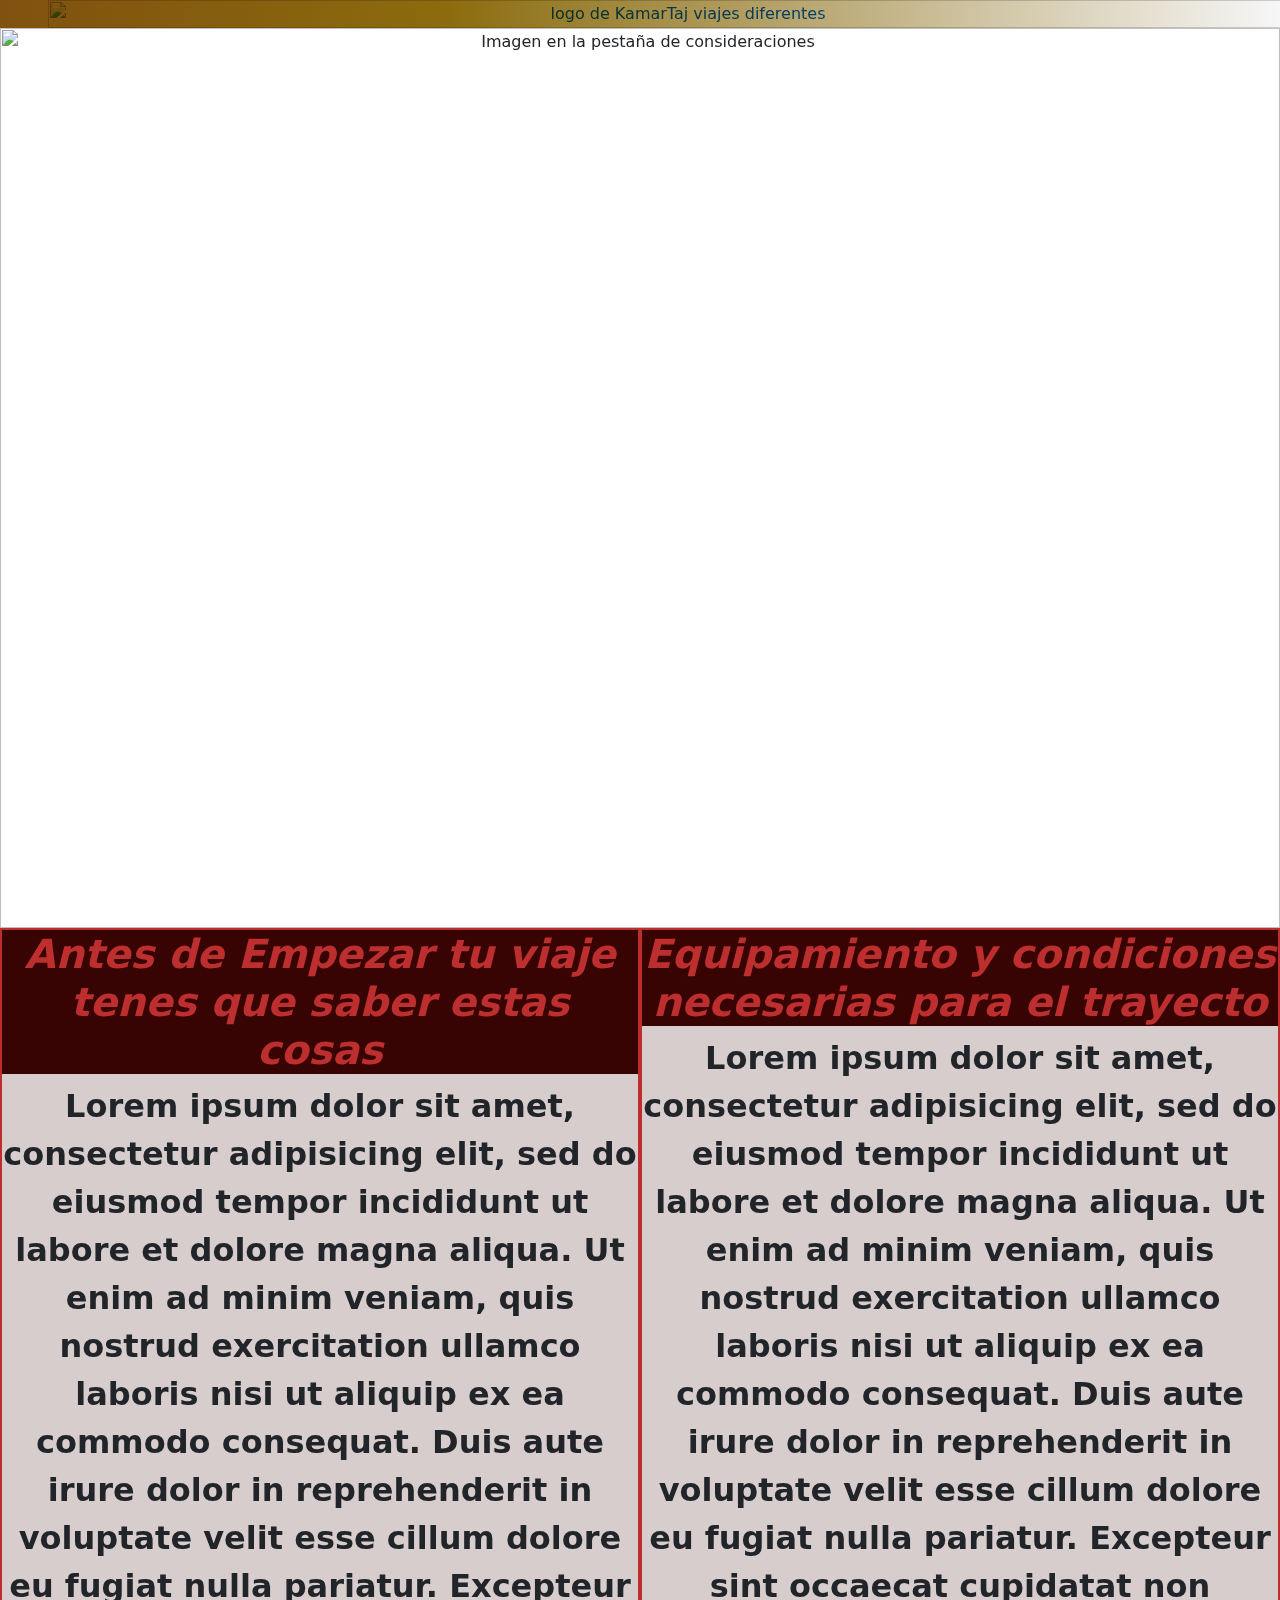
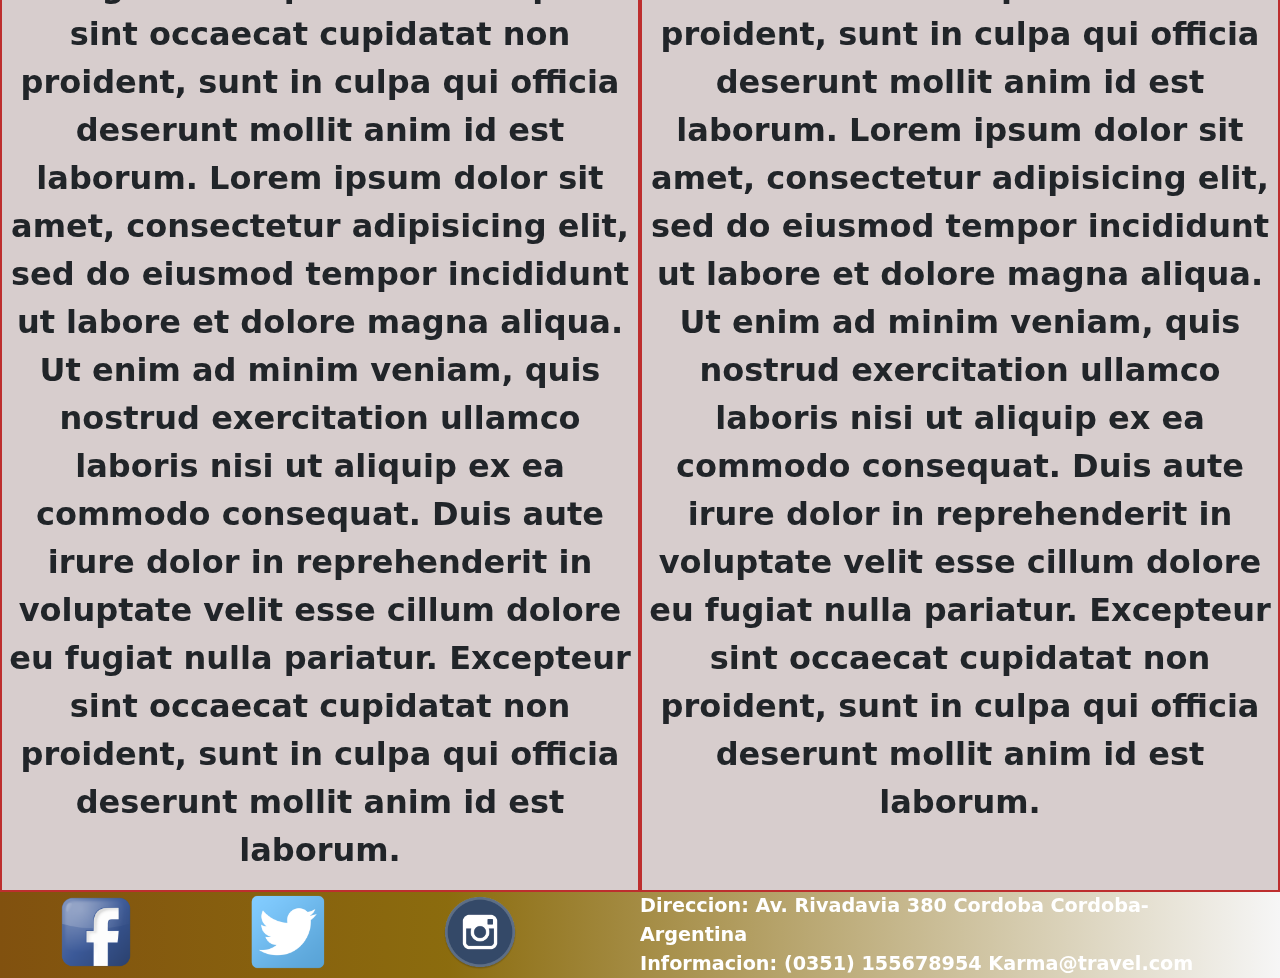
==== views/consideraciones.html @ 8a1c5629 "Sexta entrega" ====
<head>
	<meta charset="utf-8">
	<meta name="viewport" content="width=device-width, initial-scale=1">
	<title>KamarTaj- Viajes Extraordinarios</title>
	<link rel="stylesheet" type="text/css" href="../style/style.css">
	<link rel="shortcut icon" href="../img/favicon.ico">
	<link rel="stylesheet" href="../style/bootstrap.min.css">
</head>
<body>
	<nav> 
		<a href="../index.html">
		<img src="../Img/logo.jpg" alt="logo de KamarTaj viajes diferentes" class="imagineSize">
		</a>
	</nav>
	<header></header>
	<main>
			<section>
				<img src="../img/consideraciones.jpg" alt="Imagen en la pestaña de consideraciones">
			</section>
			<section class="grid-imagen">
			<div class="boxBorder">
				<h1 class="bgDarkSize">Antes de Empezar tu viaje tenes que saber estas cosas</h1>
				<p class="pSize">Lorem ipsum dolor sit amet, consectetur adipisicing elit, sed do eiusmod
				tempor incididunt ut labore et dolore magna aliqua. Ut enim ad minim veniam,
				quis nostrud exercitation ullamco laboris nisi ut aliquip ex ea commodo
				consequat. Duis aute irure dolor in reprehenderit in voluptate velit esse
				cillum dolore eu fugiat nulla pariatur. Excepteur sint occaecat cupidatat non
				proident, sunt in culpa qui officia deserunt mollit anim id est laborum.
				Lorem ipsum dolor sit amet, consectetur adipisicing elit, sed do eiusmod
				tempor incididunt ut labore et dolore magna aliqua. Ut enim ad minim veniam,
				quis nostrud exercitation ullamco laboris nisi ut aliquip ex ea commodo
				consequat. Duis aute irure dolor in reprehenderit in voluptate velit esse
				cillum dolore eu fugiat nulla pariatur. Excepteur sint occaecat cupidatat non
				proident, sunt in culpa qui officia deserunt mollit anim id est laborum.</p>
			</div>
			<div class="boxBorder">
				<h2 class="bgDarkSize">Equipamiento y condiciones necesarias para el trayecto</h2>
				<p class="pSize">Lorem ipsum dolor sit amet, consectetur adipisicing elit, sed do eiusmod
				tempor incididunt ut labore et dolore magna aliqua. Ut enim ad minim veniam,
				quis nostrud exercitation ullamco laboris nisi ut aliquip ex ea commodo
				consequat. Duis aute irure dolor in reprehenderit in voluptate velit esse
				cillum dolore eu fugiat nulla pariatur. Excepteur sint occaecat cupidatat non
				proident, sunt in culpa qui officia deserunt mollit anim id est laborum.
				Lorem ipsum dolor sit amet, consectetur adipisicing elit, sed do eiusmod
				tempor incididunt ut labore et dolore magna aliqua. Ut enim ad minim veniam,
				quis nostrud exercitation ullamco laboris nisi ut aliquip ex ea commodo
				consequat. Duis aute irure dolor in reprehenderit in voluptate velit esse
				cillum dolore eu fugiat nulla pariatur. Excepteur sint occaecat cupidatat non
				proident, sunt in culpa qui officia deserunt mollit anim id est laborum. </p>	
			</div>
			</section>
			

	</main>
	<footer>
		<div>
		<a href="https://www.facebook.com/" target="_blank" > <img src="../img/facebook.png" class="pieInde"></a>
		<a href="https://www.twitter.com/" target="_blank"><img src="../img/twitter.png" class="pieInde"></a>
		<a href="https://www.instagram.com/" target="_blank" class="pieIcon"><img src="../img/instagram.png" class="pieInde"></a>
		</div>

			<div class="pieIndex">
				<strong>
				Direccion: Av. Rivadavia 380
				Cordoba
				Cordoba- Argentina
				</strong>
				<strong>
				Informacion:
				(0351) 155678954
				Karma@travel.com
				</strong>
			</div>
		</section>
	</footer>
	<script src="../js/bootstrap.min.js"></script>	
</body>
</html>
---- style/style.css ----
@import url('https://fonts.googleapis.com/css2?family=Roboto:wght@100;300;400&display=swap');


html{
	width: 100%;
}

body{
	background-image: url(../img/mapa.jpg);
	width: 100%;
}


nav{
	display: flex;
	flex-direction: column-reverse;
	background: linear-gradient(90deg, rgba(129,81,15,1) 0%, rgba(138,106,11,0.9868989832261029) 35%, rgba(246,246,246,1) 100%);
}

nav div{
	display: flex;
	width: 50%;
	flex-direction: row;
	justify-items: flex-start;
}

nav ul{
	display: flex;
	flex-direction: column;
	justify-content: space-between;
	width: 100%;
}

nav ul li{
	list-style-type: none;
	width: 100%;
	font-size: 0.9rem;
}

nav ul li a{
	text-decoration: none;
	color: #454242dc;
	font-family: cursive;
}


video{
	width: 100%;
}

header div img{
	width: 100%;
}

main section img{
	width: 100%;
}

section{
	text-align: center;
	width: 100%;
}

div img{
	width: 100%;
}

footer{
	background: linear-gradient(90deg, rgba(129,81,15,1) 0%, rgba(138,106,11,0.9868989832261029) 35%, rgba(246,246,246,1) 100%);
	width: 100%;
}


footer div{
	display: flex;
	width: 100%;
	justify-content: space-around;
	padding-right: 4rem;
}

footer section{
	width: 100%;
}



/* Camelcase  */

.boxBorder{
	display: flex;
	flex-direction: column;
	border: double 2px #BD2E2E;
	box-sizing: border-box;
	text-align: center;
	background-color: rgba(56, 3, 3,0.2)
}

.bgDarkSize{
	background-color: rgb(56, 3, 3);
	color: #BD2E2E;
	font-style: italic;
	font-weight: bold;
	text-align: center;
	width: 100%;
}

.ImgSize{
	display: flex;
	font-size: 1.4rem;
	justify-content: center;
	width: 100%;
}

.navbar2{
	position: relative;
    display: flex;
	flex-direction: column;
    justify-content: space-between;
    padding-top: 0.5rem;
    padding-bottom: 0.5rem;
}


.HSize{
	display: flex;
	font-size: 1.4rem;
	justify-content: center;
	padding-right: 3.5rem;
	width: 100%;
}

.pSize{
	text-align: center;
	font-weight: bold;
	font-size: 1rem;
	width: 100%;
}

.pieInde{
	width: 5rem;
	align-content: center;

}

.pieIndex{
	display: flex;
	flex-direction: column;
	width: 100%;
	font-size: 1.2rem;
	color: white
}

.imagineSize{
	filter: brightness(1.1);
	mix-blend-mode: multiply;
	text-align: center;
	width: 100%;
}



.formSize{
	display: flex;
	flex-direction: column;
	width: 100%;
	border: double 2px #BD2E2E;
	box-sizing: border-box;
	text-align: left;
	background-color: rgba(56, 3, 3,0.2)
}

.sectionSize{
	text-align: center;
	width: 100%;
}

/* Medias y Grid */

@media only screen and (min-width: 800px){
	
	nav ul{
		display: flex;
		flex-direction:row;
		align-content:space-between;
	}

	nav img{
	margin-left: 2rem;
	padding-left: 1rem;
	}

	nav ul li{
		margin: 1rem;
	}


	footer{
		display: flex;
		width: 100%;
	}

	footer section iframe{
		width: 100%;
	}

	.footerImg{
		display: flex;
		flex-direction: column;
		align-items: center;
	}

	.imagentamaño{

		width: 100%;
	}
}

@media only screen and (min-width: 1024px){
	
		.grid-imagen{
			display: flex;
			flex-direction: row;
			justify-items: stretch;
		}

		nav ul li{
			margin: 1rem;
			font-size: 1.7rem;
		}

		.bgDarkSize{
			font-size: 2.5rem;
		}

		.pSize{
			font-size: 2rem;
		}

		.imagentamaño{
			display: flex;
			flex-direction: column;
			align-items: stretch;
			width: 73.8rem;
			height: auto;
		}

}
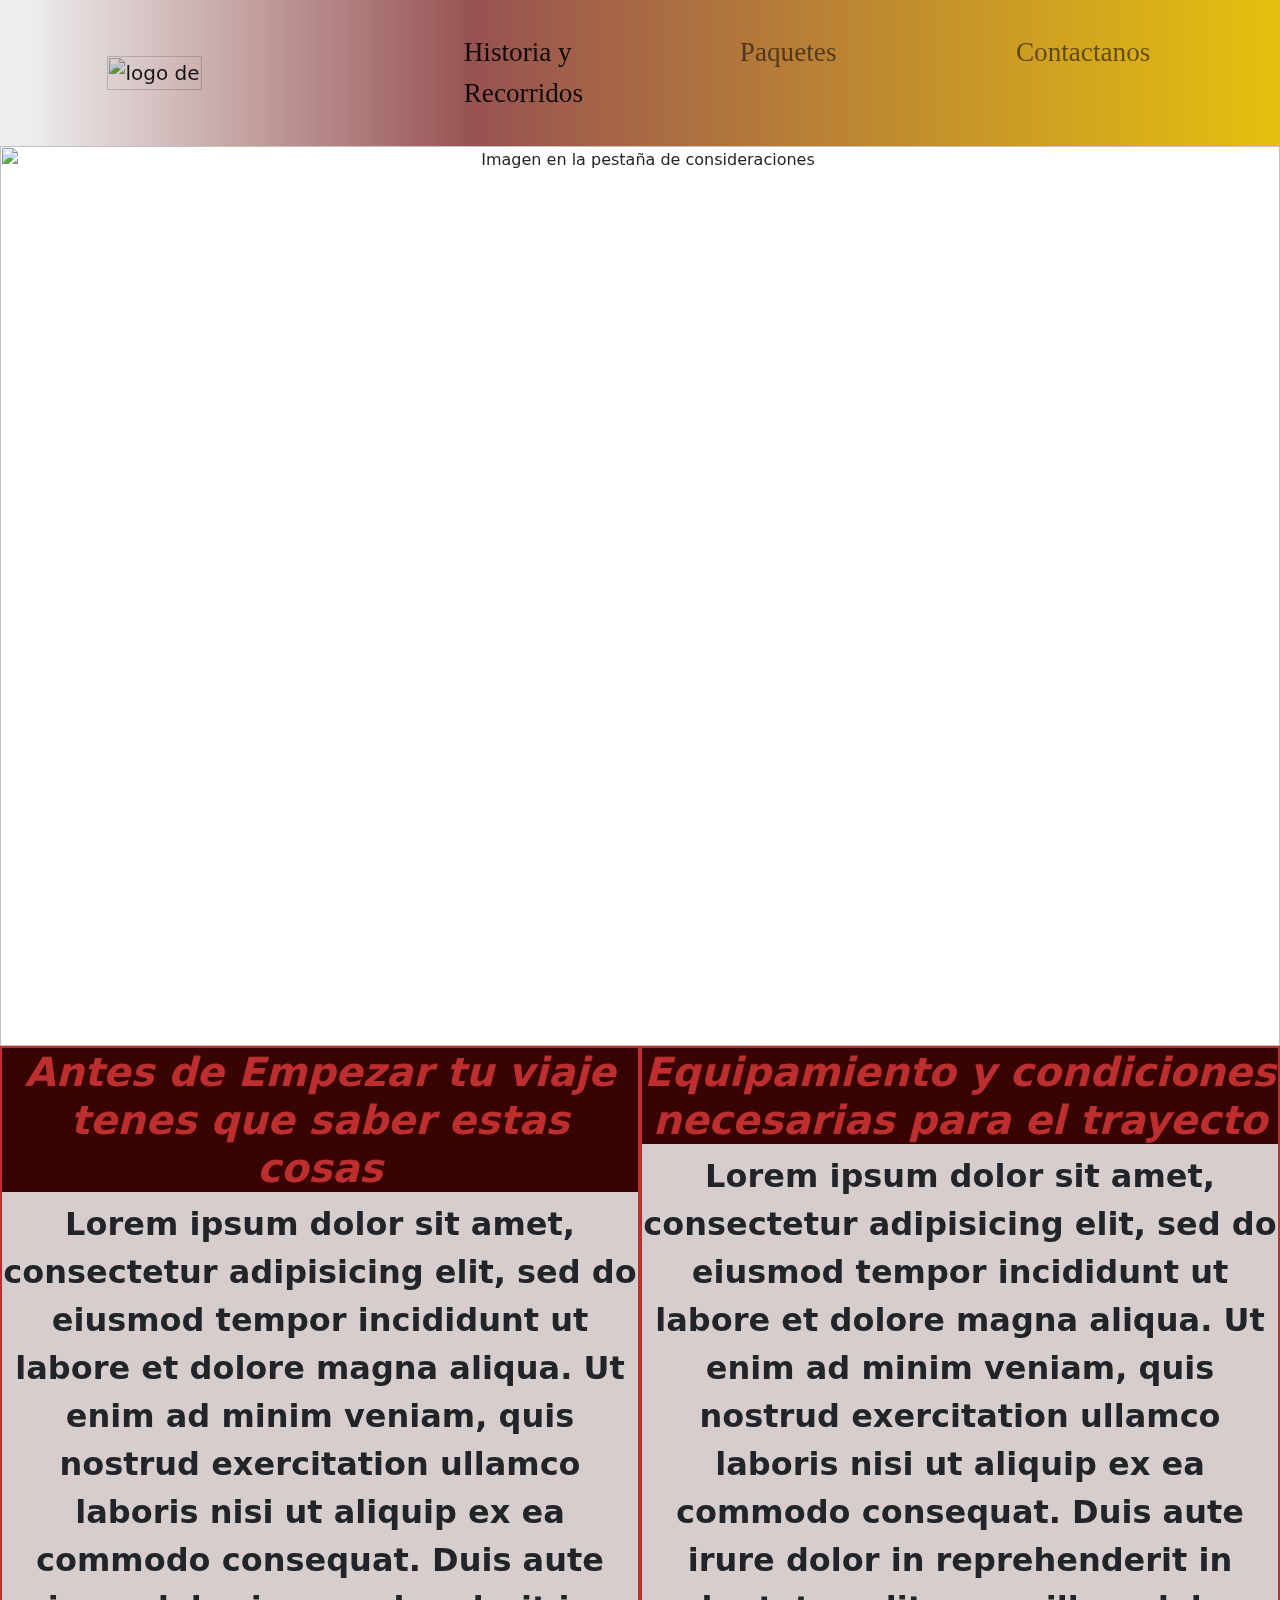
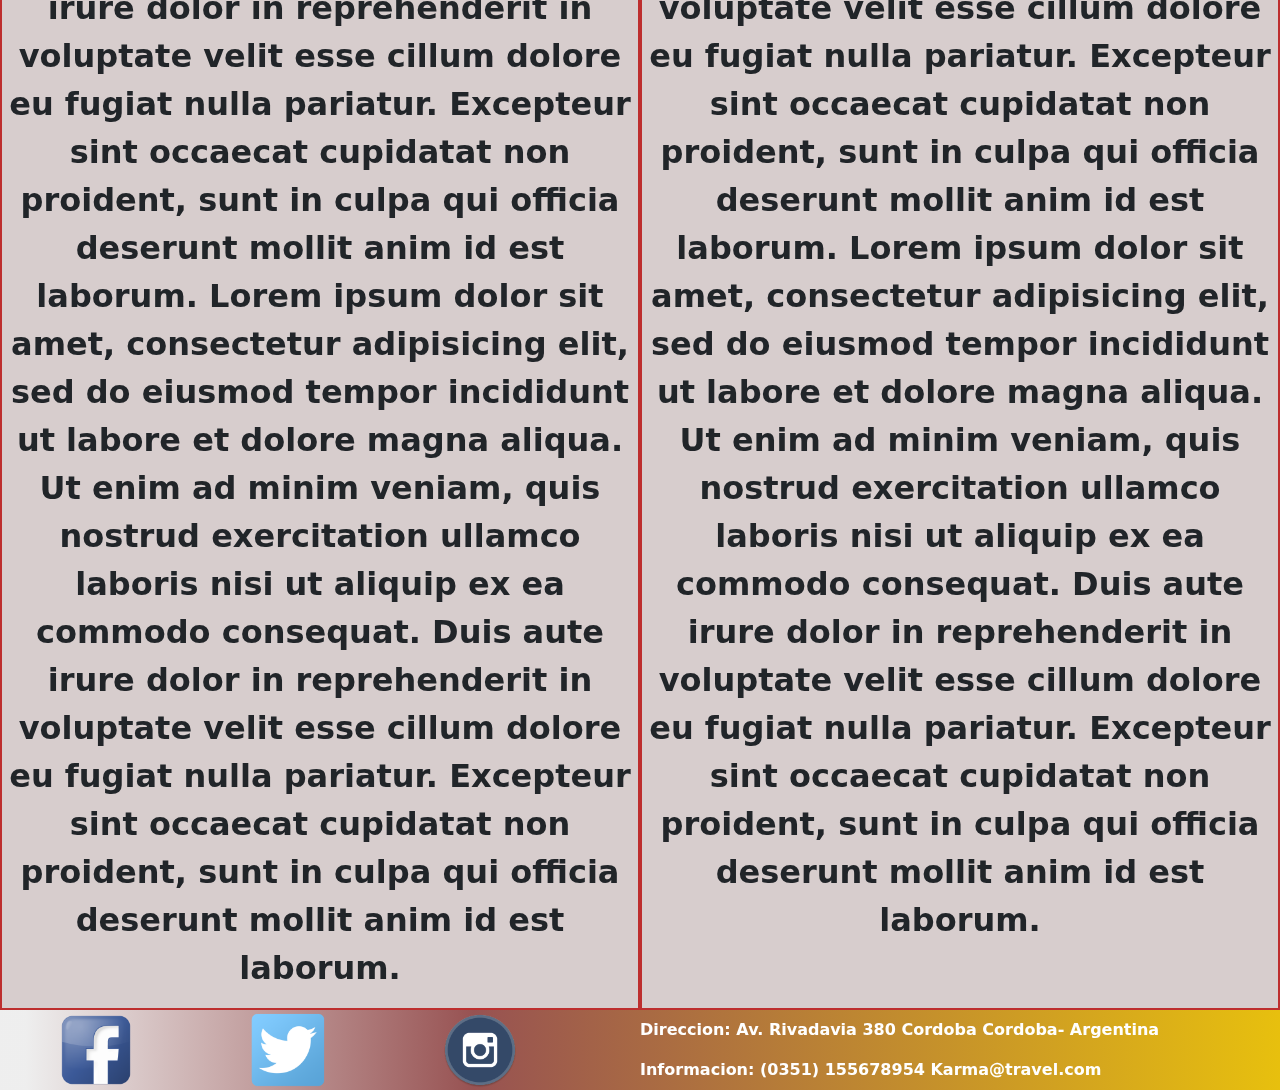
==== commit 86eff1cc: "Sexta entraga comple" ====
--- a/views/consideraciones.html
+++ b/views/consideraciones.html
@@ -6,73 +6,109 @@
 	<link rel="shortcut icon" href="../img/favicon.ico">
 	<link rel="stylesheet" href="../style/bootstrap.min.css">
 </head>
+
 <body>
-	<nav> 
-		<a href="../index.html">
-		<img src="../Img/logo.jpg" alt="logo de KamarTaj viajes diferentes" class="imagineSize">
-		</a>
+	<!---Empieza Navbar-->
+	<nav class="navbar navbar-expand-lg navbar-light bg-light">
+		<div class="container-fluid">
+			<a class="navbar-brand" href="../index.html">
+				<img src="../Img/logo.jpg" alt="logo de KamarTaj viajes diferentes" class="imagineSize">
+			</a>
+			<button class="navbar-toggler" type="button" data-bs-toggle="collapse"
+				data-bs-target="#navbarSupportedContent" aria-controls="navbarSupportedContent" aria-expanded="false"
+				aria-label="Toggle navigation">
+				<span class="navbar-toggler-icon"></span>
+			</button>
+			<div class="collapse navbar-collapse" id="navbarSupportedContent">
+				<ul class="navbar-nav me-auto mb-2 mb-lg-0">
+					<li class="nav-item">
+						<a class="nav-link active" aria-current="page"
+							href="../views/historia y recorrido.html">Historia y
+							Recorridos</a>
+					</li>
+					<li class="nav-item">
+						<a class="nav-link" href="../views/paquetes.html">Paquetes</a>
+					</li>
+					<li class="nav-item">
+						<a class="nav-link" href="../views/contactanos.html">Contactanos</a>
+					</li>
+					<ul class="dropdown-menu" aria-labelledby="navbarDropdown">
+						<li><a class="dropdown-item" href="#">Action</a></li>
+						<li><a class="dropdown-item" href="#">Another action</a></li>
+						<li>
+							<hr class="dropdown-divider">
+						</li>
+						<li><a class="dropdown-item" href="#">Something else here</a></li>
+					</ul>
+					</li>
+				</ul>
+			</div>
+		</div>
 	</nav>
+	<!---Termina Navbar-->
 	<header></header>
 	<main>
-			<section>
-				<img src="../img/consideraciones.jpg" alt="Imagen en la pestaña de consideraciones">
-			</section>
-			<section class="grid-imagen">
+		<section>
+			<img src="../img/consideraciones.jpg" alt="Imagen en la pestaña de consideraciones">
+		</section>
+		<section class="grid-imagen">
 			<div class="boxBorder">
 				<h1 class="bgDarkSize">Antes de Empezar tu viaje tenes que saber estas cosas</h1>
 				<p class="pSize">Lorem ipsum dolor sit amet, consectetur adipisicing elit, sed do eiusmod
-				tempor incididunt ut labore et dolore magna aliqua. Ut enim ad minim veniam,
-				quis nostrud exercitation ullamco laboris nisi ut aliquip ex ea commodo
-				consequat. Duis aute irure dolor in reprehenderit in voluptate velit esse
-				cillum dolore eu fugiat nulla pariatur. Excepteur sint occaecat cupidatat non
-				proident, sunt in culpa qui officia deserunt mollit anim id est laborum.
-				Lorem ipsum dolor sit amet, consectetur adipisicing elit, sed do eiusmod
-				tempor incididunt ut labore et dolore magna aliqua. Ut enim ad minim veniam,
-				quis nostrud exercitation ullamco laboris nisi ut aliquip ex ea commodo
-				consequat. Duis aute irure dolor in reprehenderit in voluptate velit esse
-				cillum dolore eu fugiat nulla pariatur. Excepteur sint occaecat cupidatat non
-				proident, sunt in culpa qui officia deserunt mollit anim id est laborum.</p>
+					tempor incididunt ut labore et dolore magna aliqua. Ut enim ad minim veniam,
+					quis nostrud exercitation ullamco laboris nisi ut aliquip ex ea commodo
+					consequat. Duis aute irure dolor in reprehenderit in voluptate velit esse
+					cillum dolore eu fugiat nulla pariatur. Excepteur sint occaecat cupidatat non
+					proident, sunt in culpa qui officia deserunt mollit anim id est laborum.
+					Lorem ipsum dolor sit amet, consectetur adipisicing elit, sed do eiusmod
+					tempor incididunt ut labore et dolore magna aliqua. Ut enim ad minim veniam,
+					quis nostrud exercitation ullamco laboris nisi ut aliquip ex ea commodo
+					consequat. Duis aute irure dolor in reprehenderit in voluptate velit esse
+					cillum dolore eu fugiat nulla pariatur. Excepteur sint occaecat cupidatat non
+					proident, sunt in culpa qui officia deserunt mollit anim id est laborum.</p>
 			</div>
 			<div class="boxBorder">
 				<h2 class="bgDarkSize">Equipamiento y condiciones necesarias para el trayecto</h2>
 				<p class="pSize">Lorem ipsum dolor sit amet, consectetur adipisicing elit, sed do eiusmod
-				tempor incididunt ut labore et dolore magna aliqua. Ut enim ad minim veniam,
-				quis nostrud exercitation ullamco laboris nisi ut aliquip ex ea commodo
-				consequat. Duis aute irure dolor in reprehenderit in voluptate velit esse
-				cillum dolore eu fugiat nulla pariatur. Excepteur sint occaecat cupidatat non
-				proident, sunt in culpa qui officia deserunt mollit anim id est laborum.
-				Lorem ipsum dolor sit amet, consectetur adipisicing elit, sed do eiusmod
-				tempor incididunt ut labore et dolore magna aliqua. Ut enim ad minim veniam,
-				quis nostrud exercitation ullamco laboris nisi ut aliquip ex ea commodo
-				consequat. Duis aute irure dolor in reprehenderit in voluptate velit esse
-				cillum dolore eu fugiat nulla pariatur. Excepteur sint occaecat cupidatat non
-				proident, sunt in culpa qui officia deserunt mollit anim id est laborum. </p>	
+					tempor incididunt ut labore et dolore magna aliqua. Ut enim ad minim veniam,
+					quis nostrud exercitation ullamco laboris nisi ut aliquip ex ea commodo
+					consequat. Duis aute irure dolor in reprehenderit in voluptate velit esse
+					cillum dolore eu fugiat nulla pariatur. Excepteur sint occaecat cupidatat non
+					proident, sunt in culpa qui officia deserunt mollit anim id est laborum.
+					Lorem ipsum dolor sit amet, consectetur adipisicing elit, sed do eiusmod
+					tempor incididunt ut labore et dolore magna aliqua. Ut enim ad minim veniam,
+					quis nostrud exercitation ullamco laboris nisi ut aliquip ex ea commodo
+					consequat. Duis aute irure dolor in reprehenderit in voluptate velit esse
+					cillum dolore eu fugiat nulla pariatur. Excepteur sint occaecat cupidatat non
+					proident, sunt in culpa qui officia deserunt mollit anim id est laborum. </p>
 			</div>
-			</section>
-			
+		</section>
+
 
 	</main>
 	<footer>
 		<div>
-		<a href="https://www.facebook.com/" target="_blank" > <img src="../img/facebook.png" class="pieInde"></a>
-		<a href="https://www.twitter.com/" target="_blank"><img src="../img/twitter.png" class="pieInde"></a>
-		<a href="https://www.instagram.com/" target="_blank" class="pieIcon"><img src="../img/instagram.png" class="pieInde"></a>
+			<a href="https://www.facebook.com/" target="_blank"> <img src="../img/facebook.png" class="pieInde"></a>
+			<a href="https://www.twitter.com/" target="_blank"><img src="../img/twitter.png" class="pieInde"></a>
+			<a href="https://www.instagram.com/" target="_blank" class="pieIcon"><img src="../img/instagram.png"
+					class="pieInde"></a>
 		</div>
 
-			<div class="pieIndex">
-				<strong>
+		<div class="pieIndex">
+			<strong>
 				Direccion: Av. Rivadavia 380
 				Cordoba
 				Cordoba- Argentina
-				</strong>
-				<strong>
+			</strong>
+			<strong>
 				Informacion:
 				(0351) 155678954
 				Karma@travel.com
-				</strong>
-			</div>
+			</strong>
+		</div>
 		</section>
 	</footer>
-	<script src="../js/bootstrap.min.js"></script>	
+	<script src="../js/bootstrap.min.js"></script>
 </body>
+
 </html>--- a/style/style.css
+++ b/style/style.css
@@ -5,16 +5,11 @@
 	width: 100%;
 }
 
-body{
-	background-image: url(../img/mapa.jpg);
-	width: 100%;
-}
-
 
 nav{
 	display: flex;
 	flex-direction: column-reverse;
-	background: linear-gradient(90deg, rgba(129,81,15,1) 0%, rgba(138,106,11,0.9868989832261029) 35%, rgba(246,246,246,1) 100%);
+	background: linear-gradient(90deg, rgba(238,238,238,0.9868989832261029) 2%, rgba(150,80,80,0.9868989832261029) 37%, rgba(231,191,11,0.9868989832261029) 100%, rgba(159,137,238,1) 1000%);
 }
 
 nav div{
@@ -66,7 +61,7 @@
 }
 
 footer{
-	background: linear-gradient(90deg, rgba(129,81,15,1) 0%, rgba(138,106,11,0.9868989832261029) 35%, rgba(246,246,246,1) 100%);
+	background: linear-gradient(90deg, rgba(238,238,238,0.9868989832261029) 2%, rgba(150,80,80,0.9868989832261029) 37%, rgba(231,191,11,0.9868989832261029) 100%, rgba(159,137,238,1) 1000%);
 	width: 100%;
 }
 
@@ -94,6 +89,13 @@
 	text-align: center;
 	background-color: rgba(56, 3, 3,0.2)
 }
+
+.bodyImg{
+	background-image: url(../img/mapa.jpg);
+	background-size:cover;
+	width: 100%;
+}
+
 
 .bgDarkSize{
 	background-color: rgb(56, 3, 3);
@@ -146,7 +148,7 @@
 	display: flex;
 	flex-direction: column;
 	width: 100%;
-	font-size: 1.2rem;
+	font-size: 1rem;
 	color: white
 }
 
@@ -154,7 +156,7 @@
 	filter: brightness(1.1);
 	mix-blend-mode: multiply;
 	text-align: center;
-	width: 100%;
+	width: 50%;
 }
 
 
